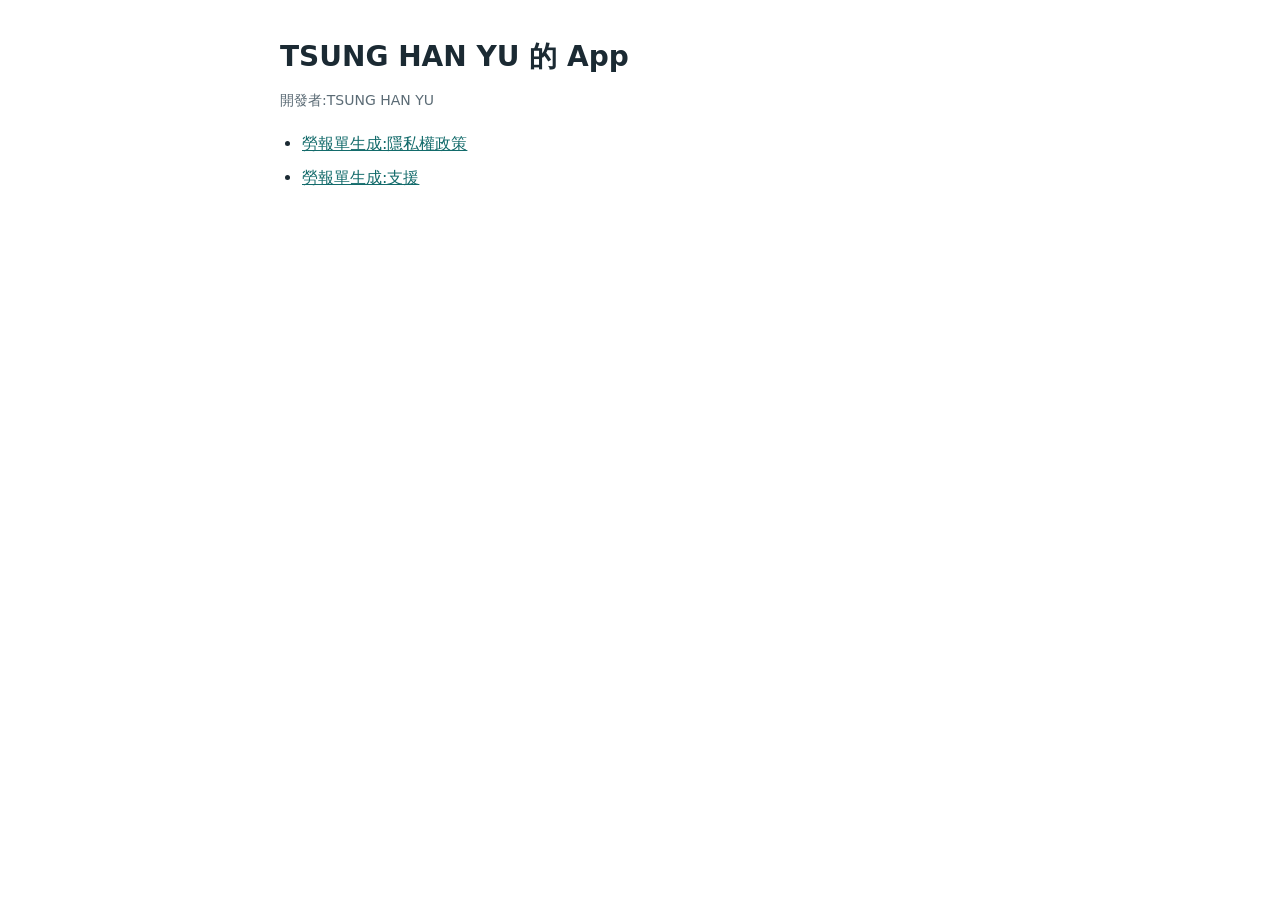
==== index.html @ 0135bf6b "Add files via upload" ====
<!doctype html>
<html lang="zh-Hant"><head><meta charset="utf-8"><meta name="viewport" content="width=device-width,initial-scale=1">
<title>TSUNG HAN YU 的 App</title><link rel="stylesheet" href="style.css"></head>
<body><main>
<h1>TSUNG HAN YU 的 App</h1>
<p class="muted">開發者:TSUNG HAN YU</p>
<ul><li><a href="laborreceipt/privacy.html">勞報單生成:隱私權政策</a></li>
<li><a href="laborreceipt/support.html">勞報單生成:支援</a></li></ul>
</main></body></html>
---- style.css ----
:root{--bg:#fff;--fg:#1b2a33;--muted:#5b6b75;--accent:#136b6b;--line:#e3e8eb}
@media (prefers-color-scheme:dark){:root{--bg:#10181d;--fg:#e8eef1;--muted:#a3b2bb;--accent:#5fc4c4;--line:#27343b}}
body{margin:0;background:var(--bg);color:var(--fg);font:16px/1.8 -apple-system,"PingFang TC","Noto Sans TC",system-ui,sans-serif}
main{max-width:720px;margin:0 auto;padding:32px 20px 64px}
h1{font-size:28px;margin:0 0 4px}h2{font-size:19px;margin:32px 0 6px}
p,li{margin:6px 0}ul{padding-left:22px}
.muted{color:var(--muted);font-size:14px}
.note{border:1px solid var(--line);border-radius:12px;padding:12px 16px;margin:20px 0}
a{color:var(--accent)}nav{font-size:14px;margin-bottom:24px}
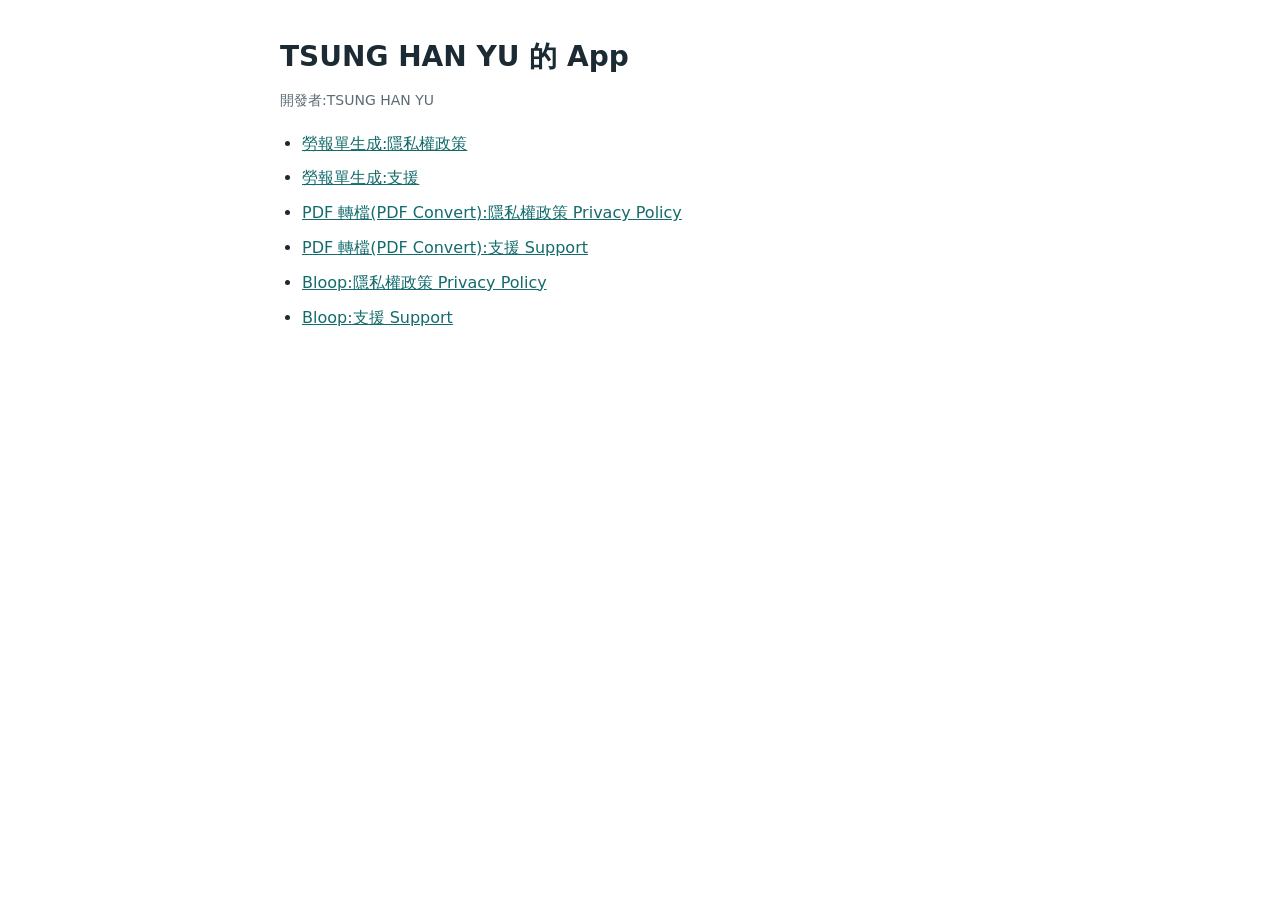
==== commit 44d53d0b: "Add files via upload" ====
--- a/index.html
+++ b/index.html
@@ -5,5 +5,9 @@
 <h1>TSUNG HAN YU 的 App</h1>
 <p class="muted">開發者:TSUNG HAN YU</p>
 <ul><li><a href="laborreceipt/privacy.html">勞報單生成:隱私權政策</a></li>
-<li><a href="laborreceipt/support.html">勞報單生成:支援</a></li></ul>
+<li><a href="laborreceipt/support.html">勞報單生成:支援</a></li>
+<li><a href="pdfconverter/privacy.html">PDF 轉檔(PDF Convert):隱私權政策 Privacy Policy</a></li>
+<li><a href="pdfconverter/support.html">PDF 轉檔(PDF Convert):支援 Support</a></li>
+<li><a href="bloop/privacy.html">Bloop:隱私權政策 Privacy Policy</a></li>
+<li><a href="bloop/support.html">Bloop:支援 Support</a></li></ul>
 </main></body></html>
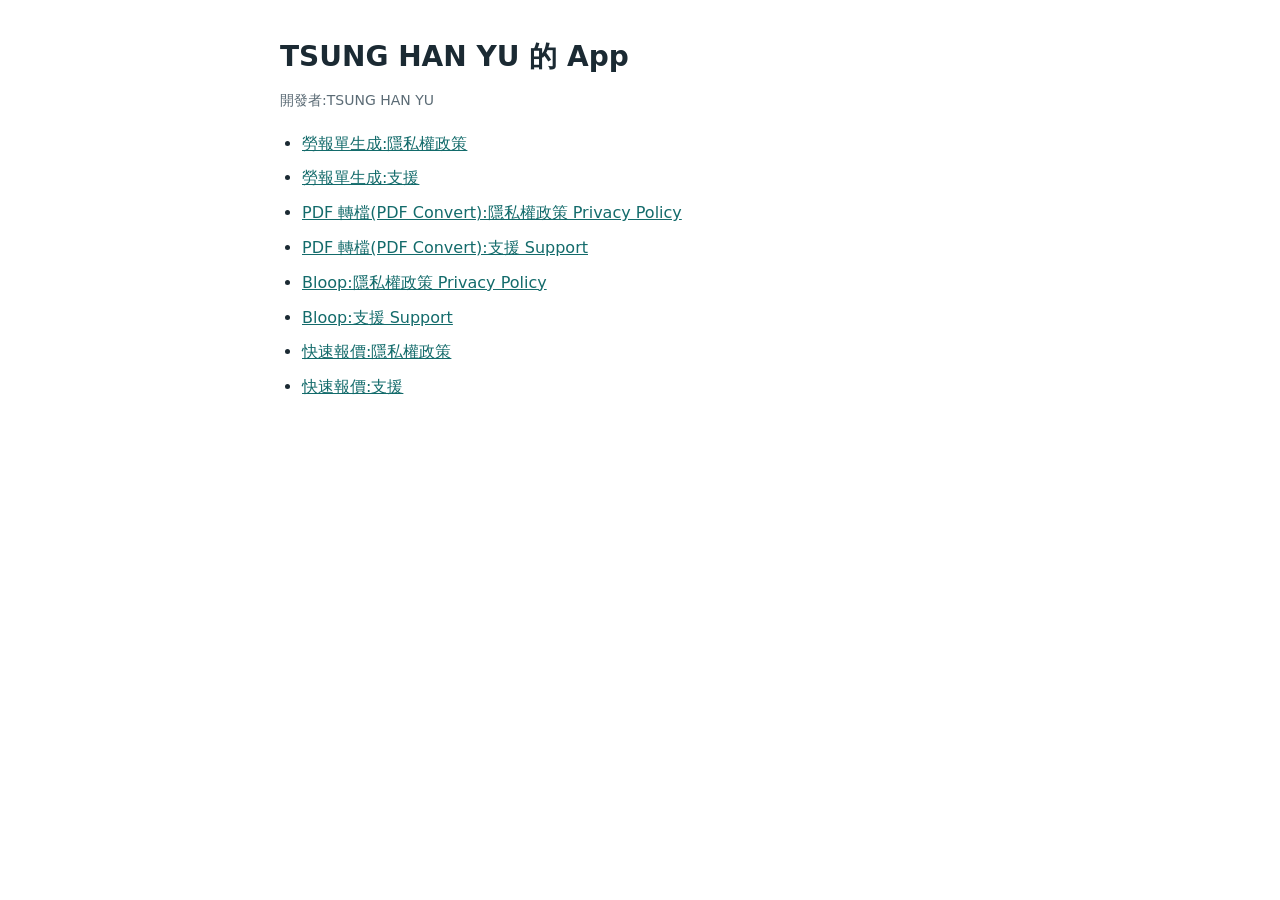
==== commit 16ac9e24: "Add files via upload" ====
--- a/index.html
+++ b/index.html
@@ -9,5 +9,7 @@
 <li><a href="pdfconverter/privacy.html">PDF 轉檔(PDF Convert):隱私權政策 Privacy Policy</a></li>
 <li><a href="pdfconverter/support.html">PDF 轉檔(PDF Convert):支援 Support</a></li>
 <li><a href="bloop/privacy.html">Bloop:隱私權政策 Privacy Policy</a></li>
-<li><a href="bloop/support.html">Bloop:支援 Support</a></li></ul>
+<li><a href="bloop/support.html">Bloop:支援 Support</a></li>
+<li><a href="quotemaker/privacy.html">快速報價:隱私權政策</a></li>
+<li><a href="quotemaker/support.html">快速報價:支援</a></li></ul>
 </main></body></html>
